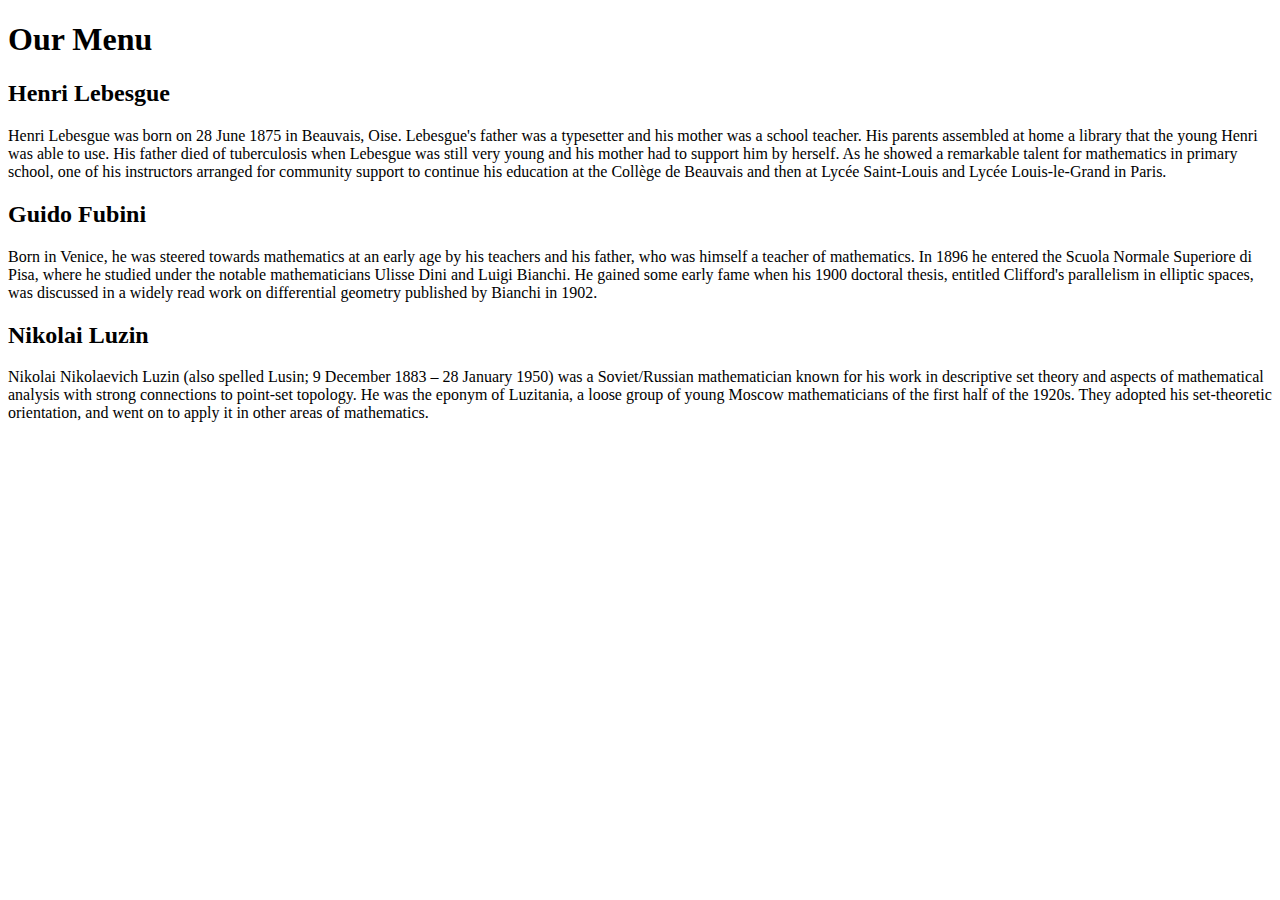
==== module2-solution/index.html @ 72bb5e45 "Update index.html" ====
<!DOCTYPE html>
<html lang="en">

<head>
    <meta charset="utf-8">
    <link rel="stylesheet" href="module2-solution.css">
    <meta name="viewport" content="width=device-width, initial-scale=1">
    <title>Our Menu</title>
</head>

<body>
    <h1>Our Menu</h1>
    <div class="row">
        <div class="col-lg-4 col-md-6 col-sm-12">
            <section class="lebesgue">
                <h2>Henri Lebesgue</h2>
                <p>
                    Henri Lebesgue was born on 28 June 1875 in Beauvais, Oise. Lebesgue's father was a typesetter and his mother was a school teacher. His parents assembled at home a library that the young Henri was able to use. His father died of tuberculosis when Lebesgue
                    was still very young and his mother had to support him by herself. As he showed a remarkable talent for mathematics in primary school, one of his instructors arranged for community support to continue his education at the Collège de
                    Beauvais and then at Lycée Saint-Louis and Lycée Louis-le-Grand in Paris.
                </p>
            </section>
        </div>
        <div class="col-lg-4 col-md-6 col-sm-12">
            <section class="fubini">
                <h2>Guido Fubini</h2>
                <p>
                    Born in Venice, he was steered towards mathematics at an early age by his teachers and his father, who was himself a teacher of mathematics. In 1896 he entered the Scuola Normale Superiore di Pisa, where he studied under the notable mathematicians Ulisse
                    Dini and Luigi Bianchi. He gained some early fame when his 1900 doctoral thesis, entitled Clifford's parallelism in elliptic spaces, was discussed in a widely read work on differential geometry published by Bianchi in 1902.
                </p>
            </section>
        </div>
        <div class="col-lg-4 col-md-12 col-sm-12">
            <section class="luzin">
                <h2>Nikolai Luzin</h2>
                <p>
                    Nikolai Nikolaevich Luzin (also spelled Lusin;   9 December 1883 – 28 January 1950) was a Soviet/Russian mathematician known for his work in descriptive set theory and aspects of mathematical analysis with strong connections to point-set topology. He was
                    the eponym of Luzitania, a loose group of young Moscow mathematicians of the first half of the 1920s. They adopted his set-theoretic orientation, and went on to apply it in other areas of mathematics.
                </p>
            </section>
        </div>
    </div>
</body>

</html>
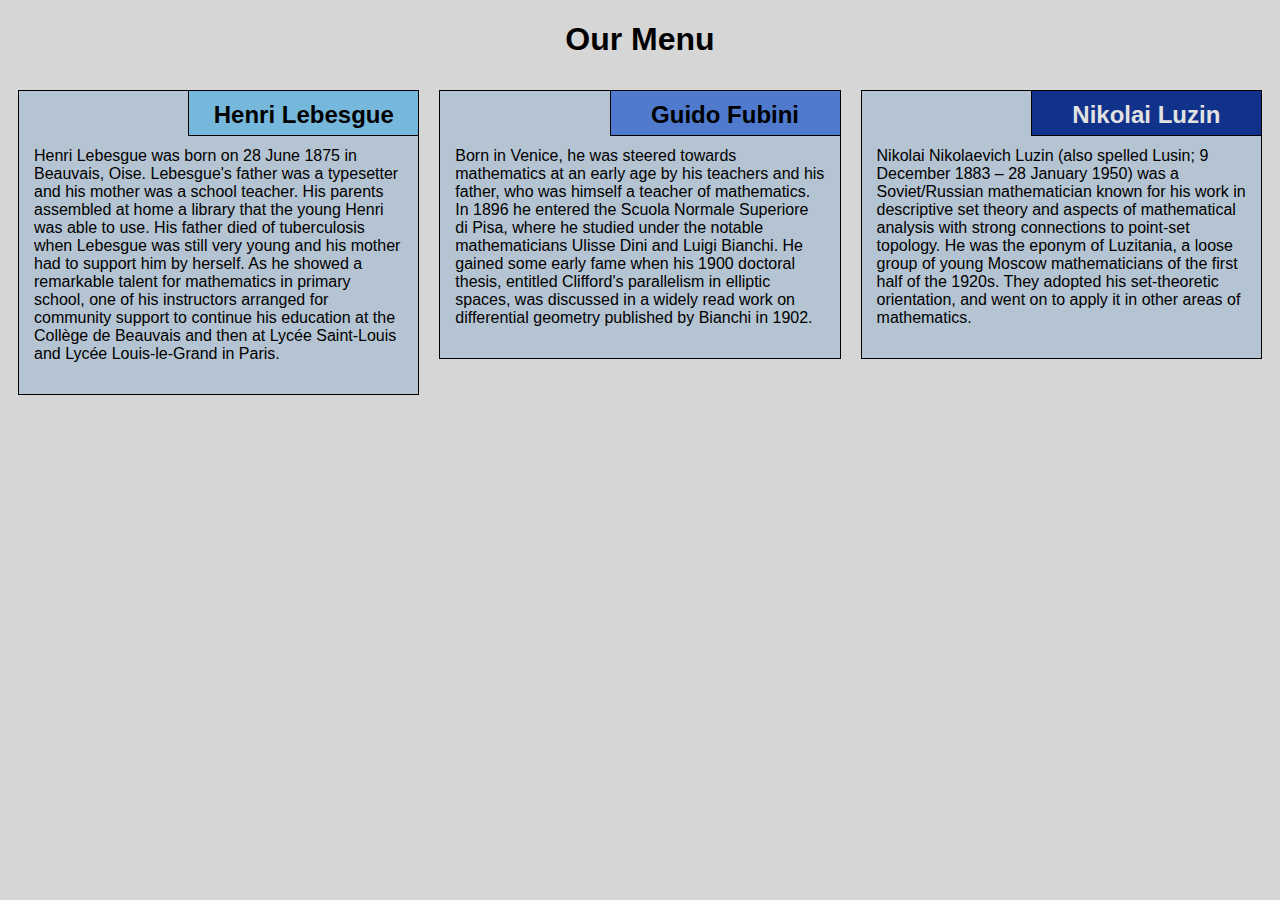
==== commit 0a9d2906: "Update index.html" ====
--- a/module2-solution/index.html
+++ b/module2-solution/index.html
@@ -3,7 +3,7 @@
 
 <head>
     <meta charset="utf-8">
-    <link rel="stylesheet" href="module2-solution.css">
+    <link rel="stylesheet" href="css/module2-solution.css">
     <meta name="viewport" content="width=device-width, initial-scale=1">
     <title>Our Menu</title>
 </head>
--- a/module2-solution/css/module2-solution.css
+++ b/module2-solution/css/module2-solution.css
@@ -0,0 +1,189 @@
+* {
+    box-sizing: border-box;
+    font-family: Helvetica;
+}
+
+body {
+    background-color: #d6d6d6;
+}
+
+h1 {
+    text-align: center;
+    color: black;
+}
+
+section {
+    border: 1px solid black;
+    background-color: #b5c4d2;
+    margin: 10px;
+}
+
+section>h2 {
+    float: right;
+    border-bottom: 1px solid black;
+    border-left: 1px solid black;
+    margin: 0;
+    width: 230px;
+    text-align: center;
+    font-style: Times;
+    font-size: 24px;
+    font-weight: bold;
+    height: 45px;
+    padding-top: 10px;
+}
+
+section.lebesgue>h2 {
+    background-color: #76b8db;
+}
+
+section.fubini>h2 {
+    background-color: #4f7acd;
+}
+
+section.luzin>h2 {
+    color: #e2e2e2;
+    background-color: #10328a;
+}
+
+section>p {
+    padding: 40px 15px 15px 15px;
+}
+
+.row {
+    width: 100%;
+}
+
+
+/* Desktop view options */
+
+@media (min-width: 992px) {
+    .col-lg-1, .col-lg-2, .col-lg-3, .col-lg-4, .col-lg-5, .col-lg-6, .col-lg-7, .col-lg-8, .col-lg-9, .col-lg-10, .col-lg-11, .col-lg-12 {
+        float: left;
+    }
+    .col-lg-1 {
+        width: 8.33%;
+    }
+    .col-lg-2 {
+        width: 16.66%;
+    }
+    .col-lg-3 {
+        width: 25%;
+    }
+    .col-lg-4 {
+        width: 33.33%;
+    }
+    .col-lg-5 {
+        width: 41.66%;
+    }
+    .col-lg-6 {
+        width: 50%;
+    }
+    .col-lg-7 {
+        width: 58.33%;
+    }
+    .col-lg-8 {
+        width: 66.66%;
+    }
+    .col-lg-9 {
+        width: 74.99%;
+    }
+    .col-lg-10 {
+        width: 83.33%;
+    }
+    .col-lg-11 {
+        width: 91.66%;
+    }
+    .col-lg-12 {
+        width: 100%;
+    }
+}
+
+
+/* Tablet view options */
+
+@media (min-width: 768px) and (max-width: 991px) {
+    .col-md-1, .col-md-2, .col-md-3, .col-md-4, .col-md-5, .col-md-6, .col-md-7, .col-md-8, .col-md-9, .col-md-10, .col-md-11, .col-md-12 {
+        float: left;
+    }
+    .col-md-1 {
+        width: 8.33%;
+    }
+    .col-md-2 {
+        width: 16.66%;
+    }
+    .col-md-3 {
+        width: 25%;
+    }
+    .col-md-4 {
+        width: 33.33%;
+    }
+    .col-md-5 {
+        width: 41.66%;
+    }
+    .col-md-6 {
+        width: 50%;
+    }
+    .col-md-7 {
+        width: 58.33%;
+    }
+    .col-md-8 {
+        width: 66.66%;
+    }
+    .col-md-9 {
+        width: 74.99%;
+    }
+    .col-md-10 {
+        width: 83.33%;
+    }
+    .col-md-11 {
+        width: 91.66%;
+    }
+    .col-md-12 {
+        width: 100%;
+    }
+}
+
+
+/* Mobile view options */
+
+@media (max-width: 767px) {
+    .col-sm-1, .col-sm-2, .col-sm-3, .col-sm-4, .col-sm-5, .col-sm-6, .col-sm-7, .col-sm-8, .col-sm-9, .col-sm-10, .col-sm-11, .col-sm-12 {
+        float: left;
+    }
+    .col-sm-1 {
+        width: 8.33%;
+    }
+    .col-sm-2 {
+        width: 16.66%;
+    }
+    .col-sm-3 {
+        width: 25%;
+    }
+    .col-sm-4 {
+        width: 33.33%;
+    }
+    .col-sm-5 {
+        width: 41.66%;
+    }
+    .col-sm-6 {
+        width: 50%;
+    }
+    .col-sm-7 {
+        width: 58.33%;
+    }
+    .col-sm-8 {
+        width: 66.66%;
+    }
+    .col-sm-9 {
+        width: 74.99%;
+    }
+    .col-sm-10 {
+        width: 83.33%;
+    }
+    .col-sm-11 {
+        width: 91.66%;
+    }
+    .col-sm-12 {
+        width: 100%;
+    }
+}
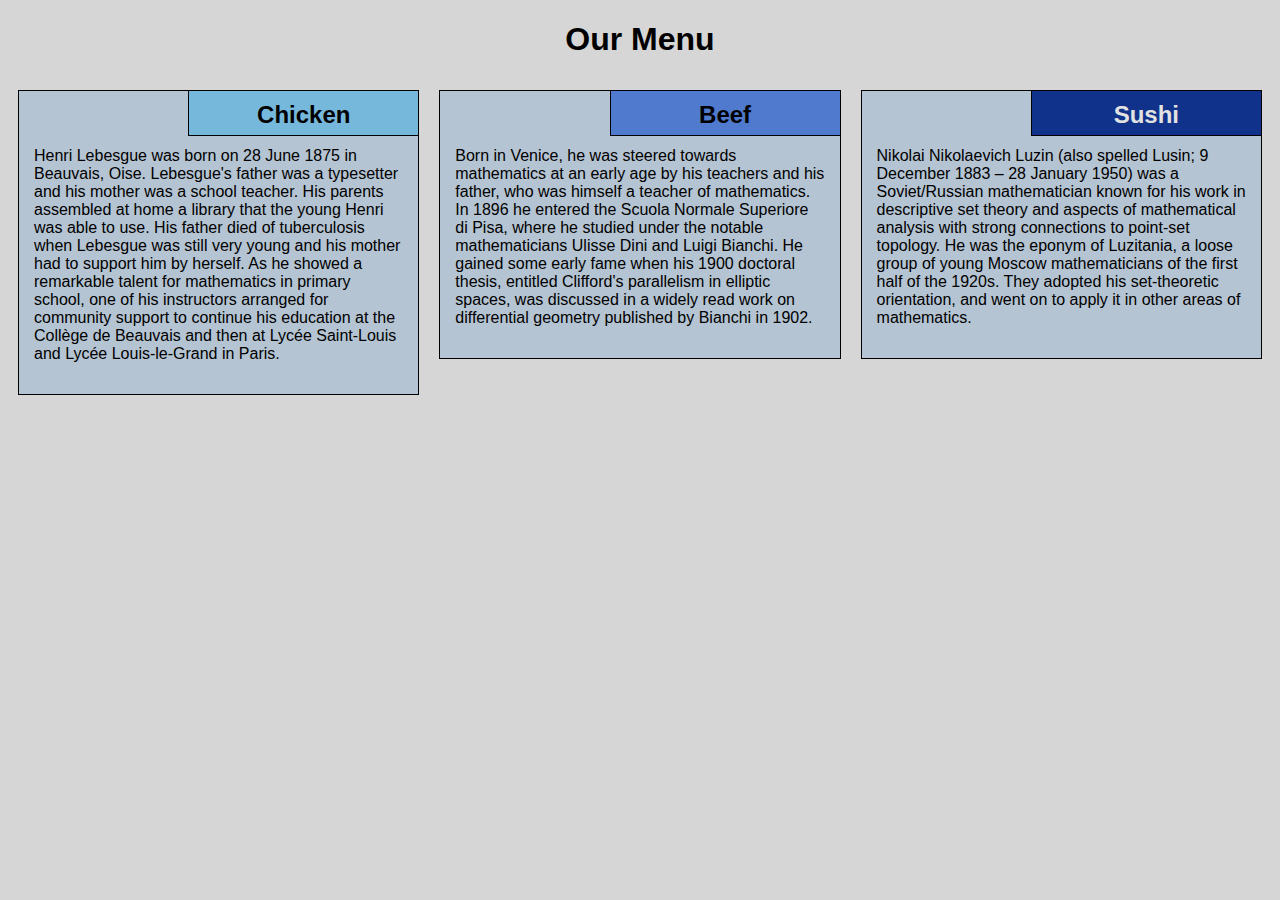
==== commit c7217351: "Update index.html" ====
--- a/module2-solution/index.html
+++ b/module2-solution/index.html
@@ -13,7 +13,7 @@
     <div class="row">
         <div class="col-lg-4 col-md-6 col-sm-12">
             <section class="lebesgue">
-                <h2>Henri Lebesgue</h2>
+                <h2>Chicken</h2>
                 <p>
                     Henri Lebesgue was born on 28 June 1875 in Beauvais, Oise. Lebesgue's father was a typesetter and his mother was a school teacher. His parents assembled at home a library that the young Henri was able to use. His father died of tuberculosis when Lebesgue
                     was still very young and his mother had to support him by herself. As he showed a remarkable talent for mathematics in primary school, one of his instructors arranged for community support to continue his education at the Collège de
@@ -23,7 +23,7 @@
         </div>
         <div class="col-lg-4 col-md-6 col-sm-12">
             <section class="fubini">
-                <h2>Guido Fubini</h2>
+                <h2>Beef</h2>
                 <p>
                     Born in Venice, he was steered towards mathematics at an early age by his teachers and his father, who was himself a teacher of mathematics. In 1896 he entered the Scuola Normale Superiore di Pisa, where he studied under the notable mathematicians Ulisse
                     Dini and Luigi Bianchi. He gained some early fame when his 1900 doctoral thesis, entitled Clifford's parallelism in elliptic spaces, was discussed in a widely read work on differential geometry published by Bianchi in 1902.
@@ -32,7 +32,7 @@
         </div>
         <div class="col-lg-4 col-md-12 col-sm-12">
             <section class="luzin">
-                <h2>Nikolai Luzin</h2>
+                <h2>Sushi</h2>
                 <p>
                     Nikolai Nikolaevich Luzin (also spelled Lusin;   9 December 1883 – 28 January 1950) was a Soviet/Russian mathematician known for his work in descriptive set theory and aspects of mathematical analysis with strong connections to point-set topology. He was
                     the eponym of Luzitania, a loose group of young Moscow mathematicians of the first half of the 1920s. They adopted his set-theoretic orientation, and went on to apply it in other areas of mathematics.
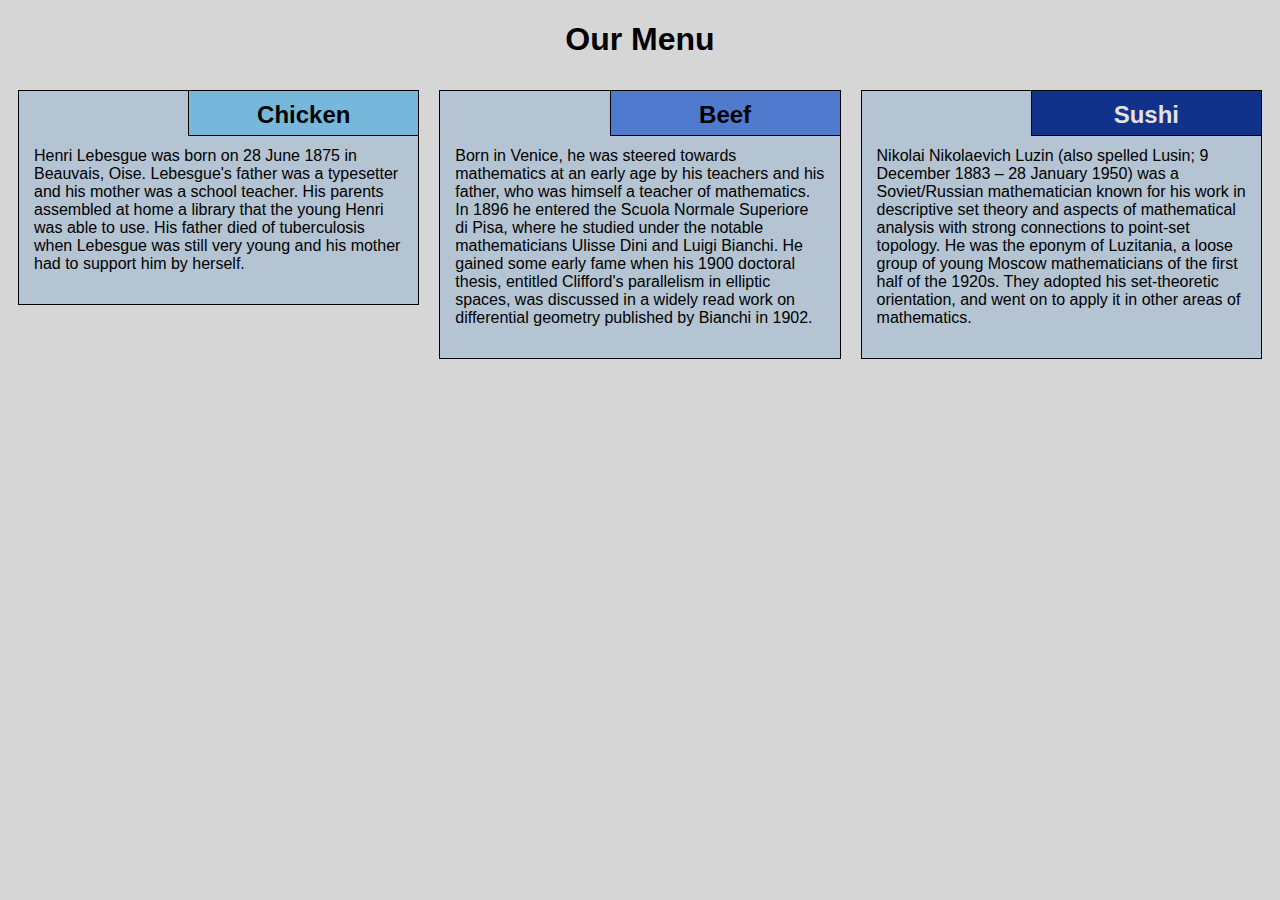
==== commit 496ebed1: "Update index.html" ====
--- a/module2-solution/index.html
+++ b/module2-solution/index.html
@@ -16,8 +16,7 @@
                 <h2>Chicken</h2>
                 <p>
                     Henri Lebesgue was born on 28 June 1875 in Beauvais, Oise. Lebesgue's father was a typesetter and his mother was a school teacher. His parents assembled at home a library that the young Henri was able to use. His father died of tuberculosis when Lebesgue
-                    was still very young and his mother had to support him by herself. As he showed a remarkable talent for mathematics in primary school, one of his instructors arranged for community support to continue his education at the Collège de
-                    Beauvais and then at Lycée Saint-Louis and Lycée Louis-le-Grand in Paris.
+                    was still very young and his mother had to support him by herself.
                 </p>
             </section>
         </div>
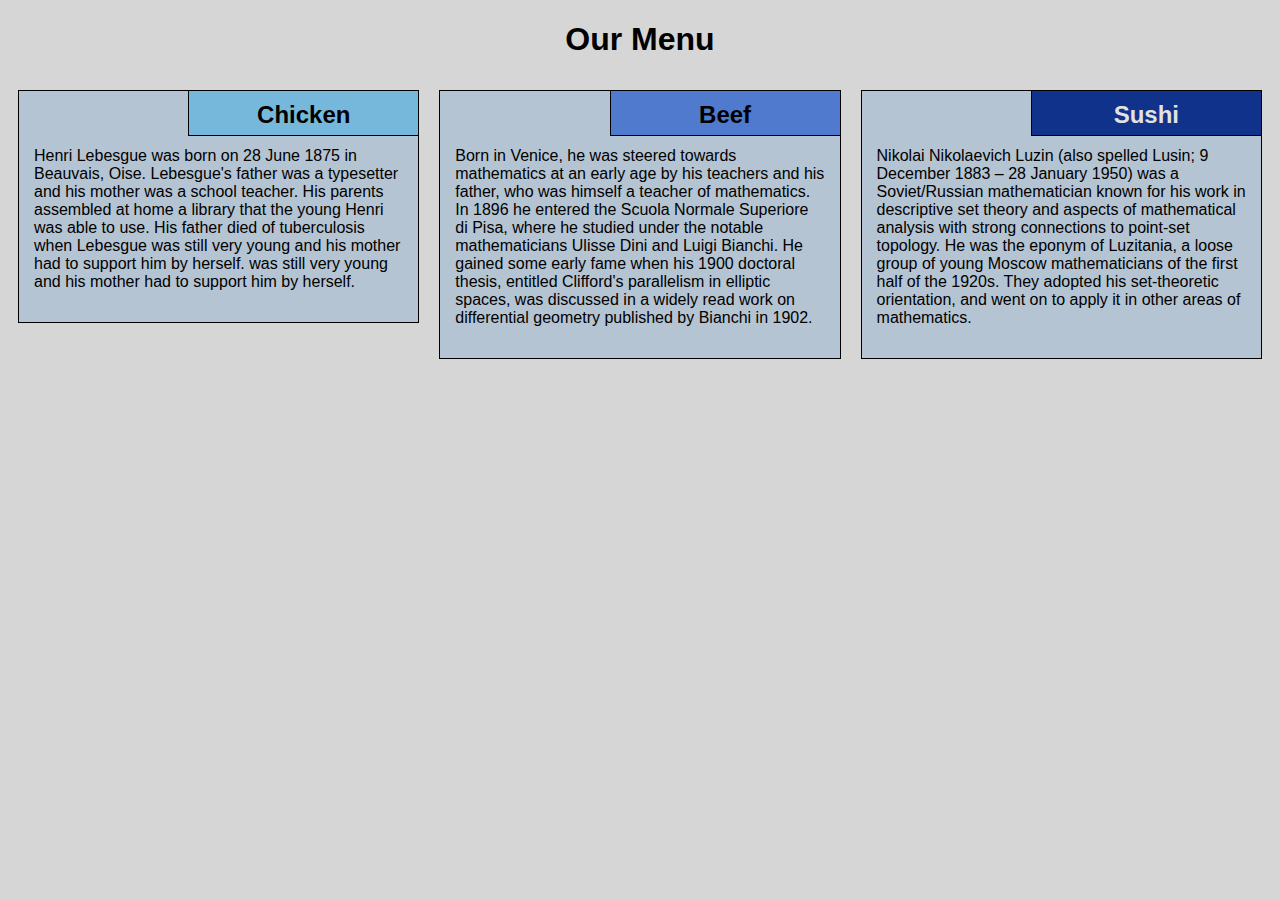
==== commit 148fc68e: "Update index.html" ====
--- a/module2-solution/index.html
+++ b/module2-solution/index.html
@@ -16,7 +16,7 @@
                 <h2>Chicken</h2>
                 <p>
                     Henri Lebesgue was born on 28 June 1875 in Beauvais, Oise. Lebesgue's father was a typesetter and his mother was a school teacher. His parents assembled at home a library that the young Henri was able to use. His father died of tuberculosis when Lebesgue
-                    was still very young and his mother had to support him by herself.
+                    was still very young and his mother had to support him by herself. was still very young and his mother had to support him by herself. 
                 </p>
             </section>
         </div>
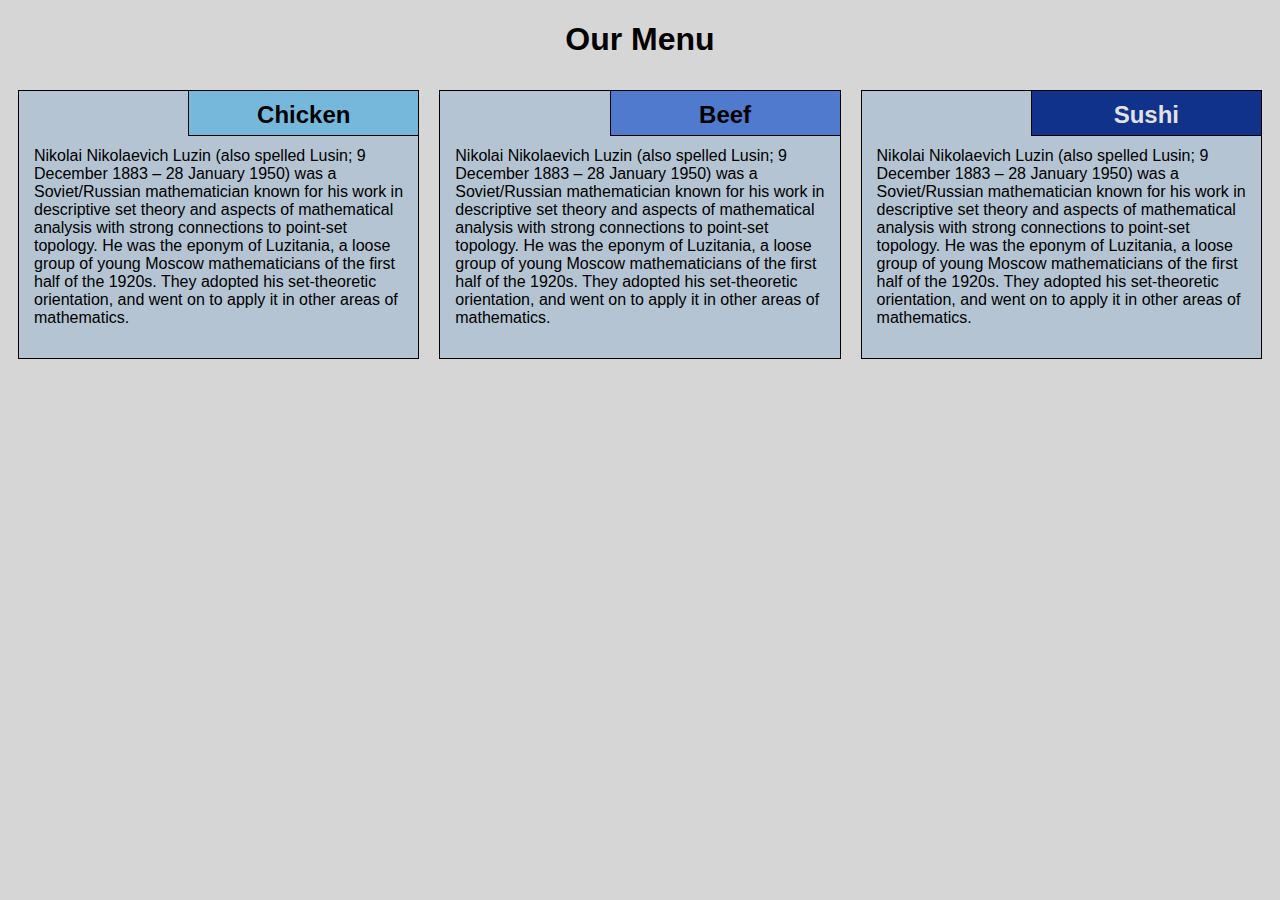
==== commit d0f09507: "Update index.html" ====
--- a/module2-solution/index.html
+++ b/module2-solution/index.html
@@ -15,8 +15,8 @@
             <section class="lebesgue">
                 <h2>Chicken</h2>
                 <p>
-                    Henri Lebesgue was born on 28 June 1875 in Beauvais, Oise. Lebesgue's father was a typesetter and his mother was a school teacher. His parents assembled at home a library that the young Henri was able to use. His father died of tuberculosis when Lebesgue
-                    was still very young and his mother had to support him by herself. was still very young and his mother had to support him by herself. 
+                    Nikolai Nikolaevich Luzin (also spelled Lusin;   9 December 1883 – 28 January 1950) was a Soviet/Russian mathematician known for his work in descriptive set theory and aspects of mathematical analysis with strong connections to point-set topology. He was
+                    the eponym of Luzitania, a loose group of young Moscow mathematicians of the first half of the 1920s. They adopted his set-theoretic orientation, and went on to apply it in other areas of mathematics.
                 </p>
             </section>
         </div>
@@ -24,8 +24,8 @@
             <section class="fubini">
                 <h2>Beef</h2>
                 <p>
-                    Born in Venice, he was steered towards mathematics at an early age by his teachers and his father, who was himself a teacher of mathematics. In 1896 he entered the Scuola Normale Superiore di Pisa, where he studied under the notable mathematicians Ulisse
-                    Dini and Luigi Bianchi. He gained some early fame when his 1900 doctoral thesis, entitled Clifford's parallelism in elliptic spaces, was discussed in a widely read work on differential geometry published by Bianchi in 1902.
+                    Nikolai Nikolaevich Luzin (also spelled Lusin;   9 December 1883 – 28 January 1950) was a Soviet/Russian mathematician known for his work in descriptive set theory and aspects of mathematical analysis with strong connections to point-set topology. He was
+                    the eponym of Luzitania, a loose group of young Moscow mathematicians of the first half of the 1920s. They adopted his set-theoretic orientation, and went on to apply it in other areas of mathematics.
                 </p>
             </section>
         </div>
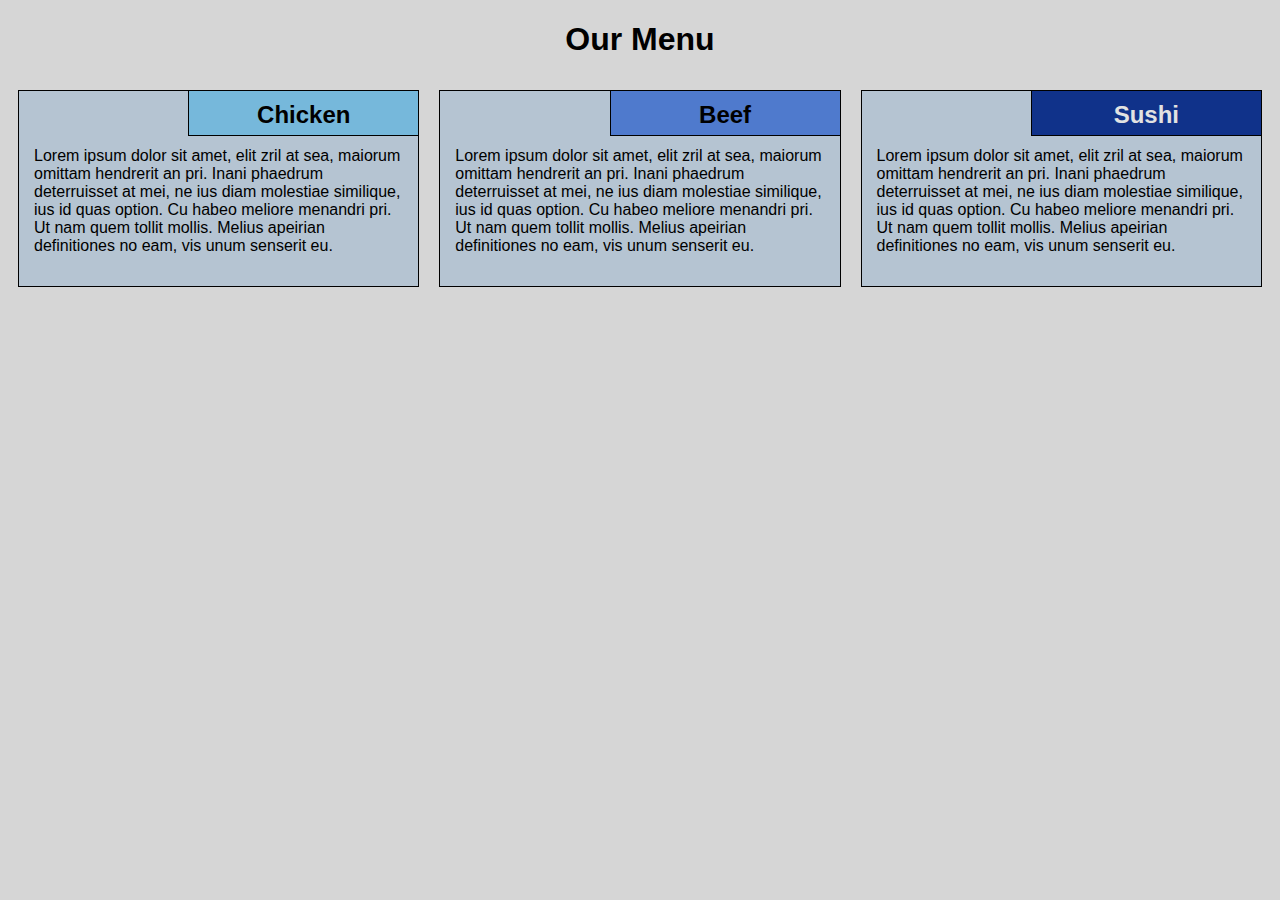
==== commit 5b322946: "Update index.html" ====
--- a/module2-solution/index.html
+++ b/module2-solution/index.html
@@ -15,8 +15,7 @@
             <section class="lebesgue">
                 <h2>Chicken</h2>
                 <p>
-                    Nikolai Nikolaevich Luzin (also spelled Lusin;   9 December 1883 – 28 January 1950) was a Soviet/Russian mathematician known for his work in descriptive set theory and aspects of mathematical analysis with strong connections to point-set topology. He was
-                    the eponym of Luzitania, a loose group of young Moscow mathematicians of the first half of the 1920s. They adopted his set-theoretic orientation, and went on to apply it in other areas of mathematics.
+                    Lorem ipsum dolor sit amet, elit zril at sea, maiorum omittam hendrerit an pri. Inani phaedrum deterruisset at mei, ne ius diam molestiae similique, ius id quas option. Cu habeo meliore menandri pri. Ut nam quem tollit mollis. Melius apeirian definitiones no eam, vis unum senserit eu.
                 </p>
             </section>
         </div>
@@ -24,8 +23,7 @@
             <section class="fubini">
                 <h2>Beef</h2>
                 <p>
-                    Nikolai Nikolaevich Luzin (also spelled Lusin;   9 December 1883 – 28 January 1950) was a Soviet/Russian mathematician known for his work in descriptive set theory and aspects of mathematical analysis with strong connections to point-set topology. He was
-                    the eponym of Luzitania, a loose group of young Moscow mathematicians of the first half of the 1920s. They adopted his set-theoretic orientation, and went on to apply it in other areas of mathematics.
+                    Lorem ipsum dolor sit amet, elit zril at sea, maiorum omittam hendrerit an pri. Inani phaedrum deterruisset at mei, ne ius diam molestiae similique, ius id quas option. Cu habeo meliore menandri pri. Ut nam quem tollit mollis. Melius apeirian definitiones no eam, vis unum senserit eu.
                 </p>
             </section>
         </div>
@@ -33,8 +31,7 @@
             <section class="luzin">
                 <h2>Sushi</h2>
                 <p>
-                    Nikolai Nikolaevich Luzin (also spelled Lusin;   9 December 1883 – 28 January 1950) was a Soviet/Russian mathematician known for his work in descriptive set theory and aspects of mathematical analysis with strong connections to point-set topology. He was
-                    the eponym of Luzitania, a loose group of young Moscow mathematicians of the first half of the 1920s. They adopted his set-theoretic orientation, and went on to apply it in other areas of mathematics.
+Lorem ipsum dolor sit amet, elit zril at sea, maiorum omittam hendrerit an pri. Inani phaedrum deterruisset at mei, ne ius diam molestiae similique, ius id quas option. Cu habeo meliore menandri pri. Ut nam quem tollit mollis. Melius apeirian definitiones no eam, vis unum senserit eu.
                 </p>
             </section>
         </div>
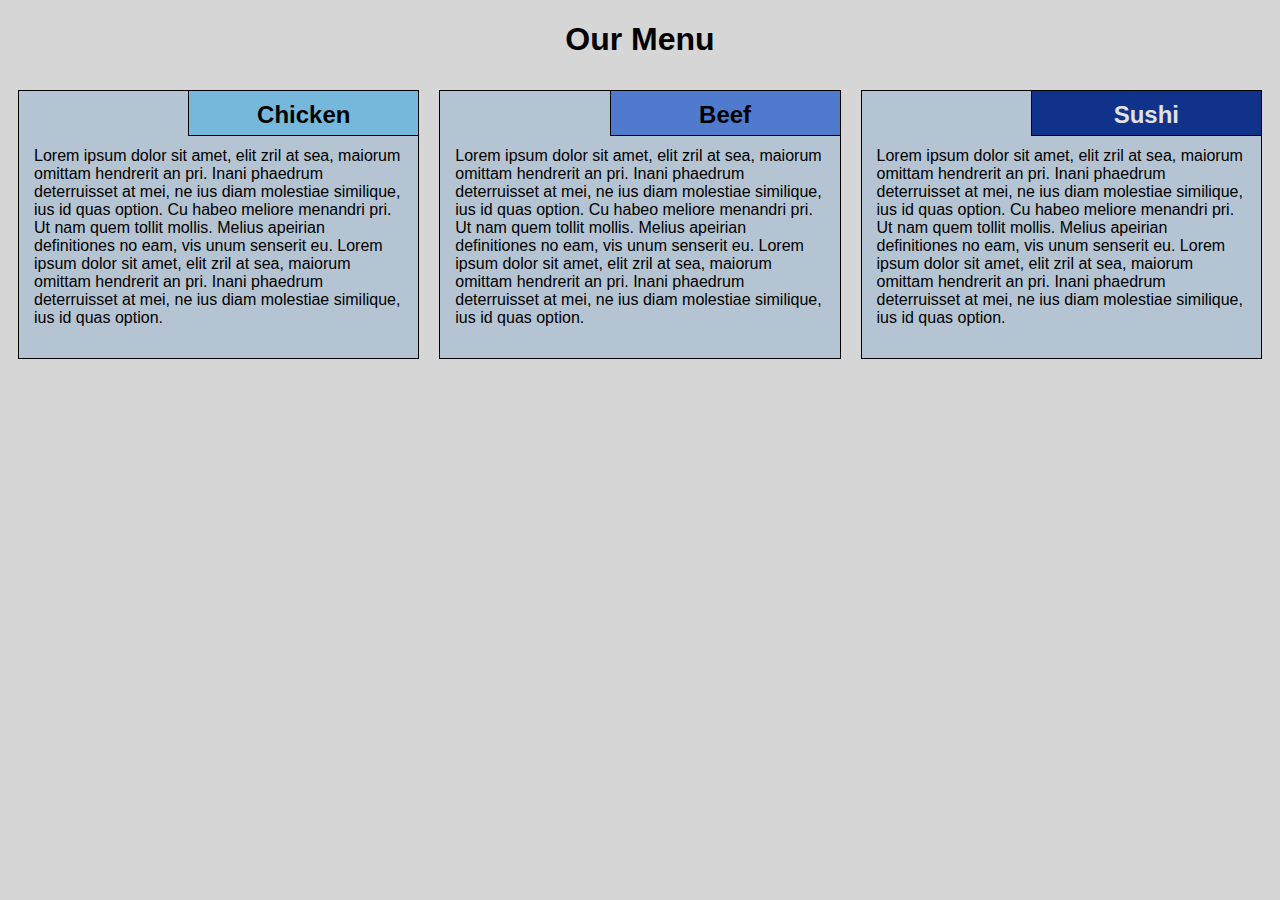
==== commit 0e1533d7: "Update index.html" ====
--- a/module2-solution/index.html
+++ b/module2-solution/index.html
@@ -15,7 +15,7 @@
             <section class="lebesgue">
                 <h2>Chicken</h2>
                 <p>
-                    Lorem ipsum dolor sit amet, elit zril at sea, maiorum omittam hendrerit an pri. Inani phaedrum deterruisset at mei, ne ius diam molestiae similique, ius id quas option. Cu habeo meliore menandri pri. Ut nam quem tollit mollis. Melius apeirian definitiones no eam, vis unum senserit eu.
+                    Lorem ipsum dolor sit amet, elit zril at sea, maiorum omittam hendrerit an pri. Inani phaedrum deterruisset at mei, ne ius diam molestiae similique, ius id quas option. Cu habeo meliore menandri pri. Ut nam quem tollit mollis. Melius apeirian definitiones no eam, vis unum senserit eu. Lorem ipsum dolor sit amet, elit zril at sea, maiorum omittam hendrerit an pri. Inani phaedrum deterruisset at mei, ne ius diam molestiae similique, ius id quas option. 
                 </p>
             </section>
         </div>
@@ -23,7 +23,7 @@
             <section class="fubini">
                 <h2>Beef</h2>
                 <p>
-                    Lorem ipsum dolor sit amet, elit zril at sea, maiorum omittam hendrerit an pri. Inani phaedrum deterruisset at mei, ne ius diam molestiae similique, ius id quas option. Cu habeo meliore menandri pri. Ut nam quem tollit mollis. Melius apeirian definitiones no eam, vis unum senserit eu.
+                    Lorem ipsum dolor sit amet, elit zril at sea, maiorum omittam hendrerit an pri. Inani phaedrum deterruisset at mei, ne ius diam molestiae similique, ius id quas option. Cu habeo meliore menandri pri. Ut nam quem tollit mollis. Melius apeirian definitiones no eam, vis unum senserit eu. Lorem ipsum dolor sit amet, elit zril at sea, maiorum omittam hendrerit an pri. Inani phaedrum deterruisset at mei, ne ius diam molestiae similique, ius id quas option. 
                 </p>
             </section>
         </div>
@@ -31,7 +31,7 @@
             <section class="luzin">
                 <h2>Sushi</h2>
                 <p>
-Lorem ipsum dolor sit amet, elit zril at sea, maiorum omittam hendrerit an pri. Inani phaedrum deterruisset at mei, ne ius diam molestiae similique, ius id quas option. Cu habeo meliore menandri pri. Ut nam quem tollit mollis. Melius apeirian definitiones no eam, vis unum senserit eu.
+Lorem ipsum dolor sit amet, elit zril at sea, maiorum omittam hendrerit an pri. Inani phaedrum deterruisset at mei, ne ius diam molestiae similique, ius id quas option. Cu habeo meliore menandri pri. Ut nam quem tollit mollis. Melius apeirian definitiones no eam, vis unum senserit eu. Lorem ipsum dolor sit amet, elit zril at sea, maiorum omittam hendrerit an pri. Inani phaedrum deterruisset at mei, ne ius diam molestiae similique, ius id quas option. 
                 </p>
             </section>
         </div>
